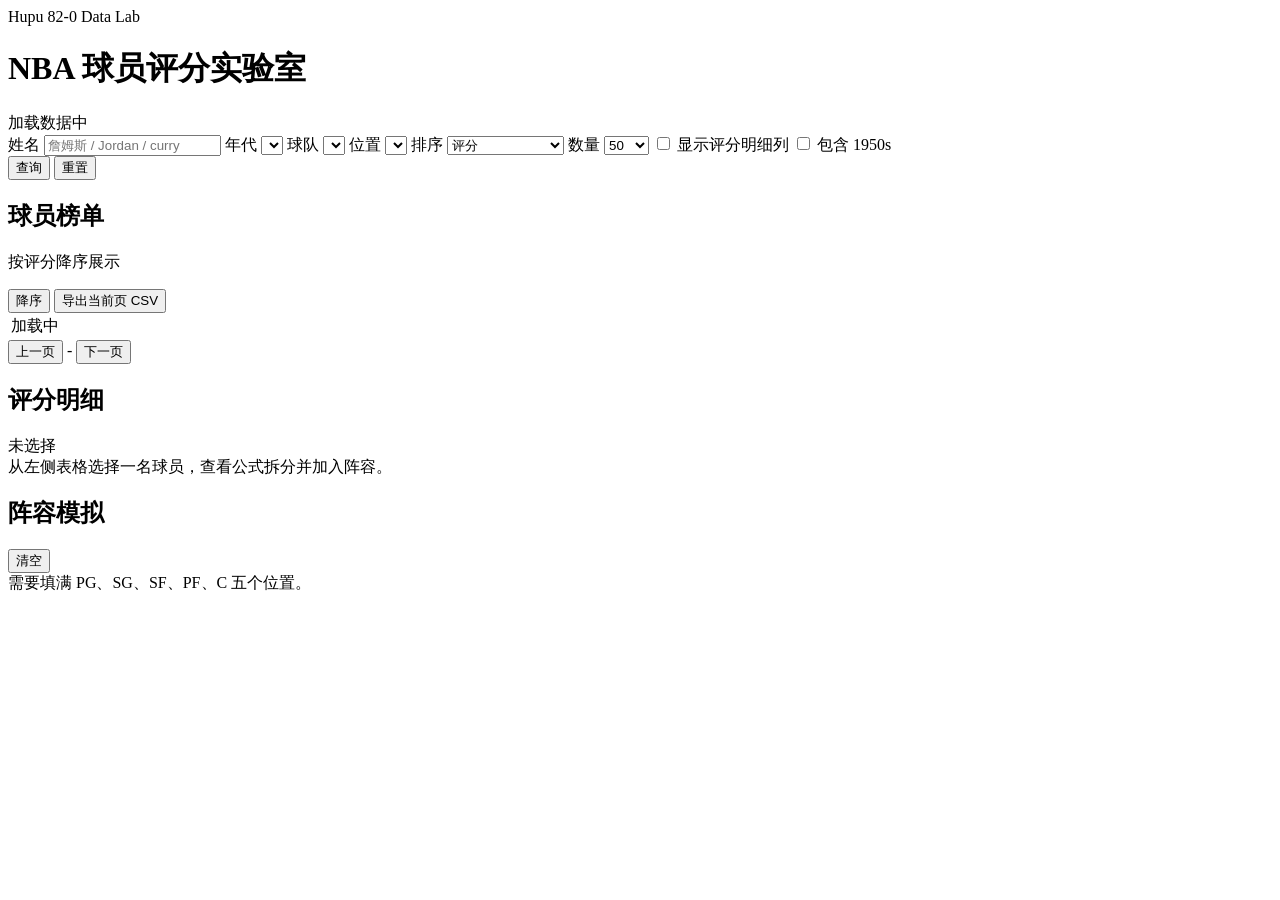
==== web/static/index.html @ df80272c "feat: 初始化 NBA 82-0 数据分析工具 - 添加虎扑活动源码归档、球员数据解析 CLI 和 FastAPI Web 应用 - 支持球员查询、评分明细、CSV 导出和五人阵容模拟 - 重构前" ====
<!doctype html>
<html lang="zh-CN">
  <head>
    <meta charset="utf-8" />
    <meta name="viewport" content="width=device-width, initial-scale=1" />
    <title>NBA 82-0 球员评分实验室</title>
    <link rel="stylesheet" href="/static/styles.css" />
  </head>
  <body>
    <div class="app-shell">
      <header class="topbar">
        <div>
          <div class="kicker">Hupu 82-0 Data Lab</div>
          <h1>NBA 球员评分实验室</h1>
        </div>
        <div class="meta-strip" id="metaStrip">
          <span>加载数据中</span>
        </div>
      </header>

      <section class="control-deck" aria-label="查询条件">
        <form id="filterForm" class="filter-grid">
          <label>
            <span>姓名</span>
            <input id="nameInput" name="name" placeholder="詹姆斯 / Jordan / curry" autocomplete="off" />
          </label>
          <label>
            <span>年代</span>
            <select id="decadeSelect" name="decade"></select>
          </label>
          <label>
            <span>球队</span>
            <select id="teamSelect" name="team"></select>
          </label>
          <label>
            <span>位置</span>
            <select id="positionSelect" name="position"></select>
          </label>
          <label>
            <span>排序</span>
            <select id="sortSelect" name="sort">
              <option value="rating">评分</option>
              <option value="total">PTS+REB+AST</option>
              <option value="pts">PTS</option>
              <option value="reb">REB</option>
              <option value="ast">AST</option>
              <option value="stl">STL</option>
              <option value="blk">BLK</option>
              <option value="name">姓名</option>
            </select>
          </label>
          <label>
            <span>数量</span>
            <select id="limitSelect" name="limit">
              <option value="30">30</option>
              <option value="50" selected>50</option>
              <option value="100">100</option>
              <option value="200">200</option>
            </select>
          </label>
          <label class="checkline">
            <input id="detailsToggle" type="checkbox" />
            <span>显示评分明细列</span>
          </label>
          <label class="checkline">
            <input id="include1950sToggle" type="checkbox" />
            <span>包含 1950s</span>
          </label>
          <div class="actions">
            <button class="primary" type="submit">查询</button>
            <button type="button" id="resetBtn">重置</button>
          </div>
        </form>
      </section>

      <main class="workspace">
        <section class="data-pane" aria-label="球员列表">
          <div class="pane-head">
            <div>
              <h2>球员榜单</h2>
              <p id="resultHint">按评分降序展示</p>
            </div>
            <div class="pane-actions">
              <button id="orderBtn" type="button" data-order="desc">降序</button>
              <button id="exportBtn" type="button">导出当前页 CSV</button>
            </div>
          </div>
          <div class="table-wrap">
            <table id="playersTable">
              <thead></thead>
              <tbody>
                <tr>
                  <td>加载中</td>
                </tr>
              </tbody>
            </table>
          </div>
          <div class="pager">
            <button id="prevBtn" type="button">上一页</button>
            <span id="pageLabel">-</span>
            <button id="nextBtn" type="button">下一页</button>
          </div>
        </section>

        <aside class="analysis-rail" aria-label="评分明细和阵容模拟">
          <section class="inspector">
            <div class="rail-title">
              <h2>评分明细</h2>
              <span id="selectedBadge">未选择</span>
            </div>
            <div id="playerDetail" class="empty-state">
              从左侧表格选择一名球员，查看公式拆分并加入阵容。
            </div>
          </section>

          <section class="lineup-lab">
            <div class="rail-title">
              <h2>阵容模拟</h2>
              <button id="clearLineupBtn" type="button">清空</button>
            </div>
            <div id="lineupSlots" class="slot-stack"></div>
            <div id="simulationResult" class="sim-result muted">
              需要填满 PG、SG、SF、PF、C 五个位置。
            </div>
          </section>
        </aside>
      </main>
    </div>
    <div id="toast" class="toast" role="status" aria-live="polite"></div>
    <script src="/static/app.js" defer></script>
  </body>
</html>
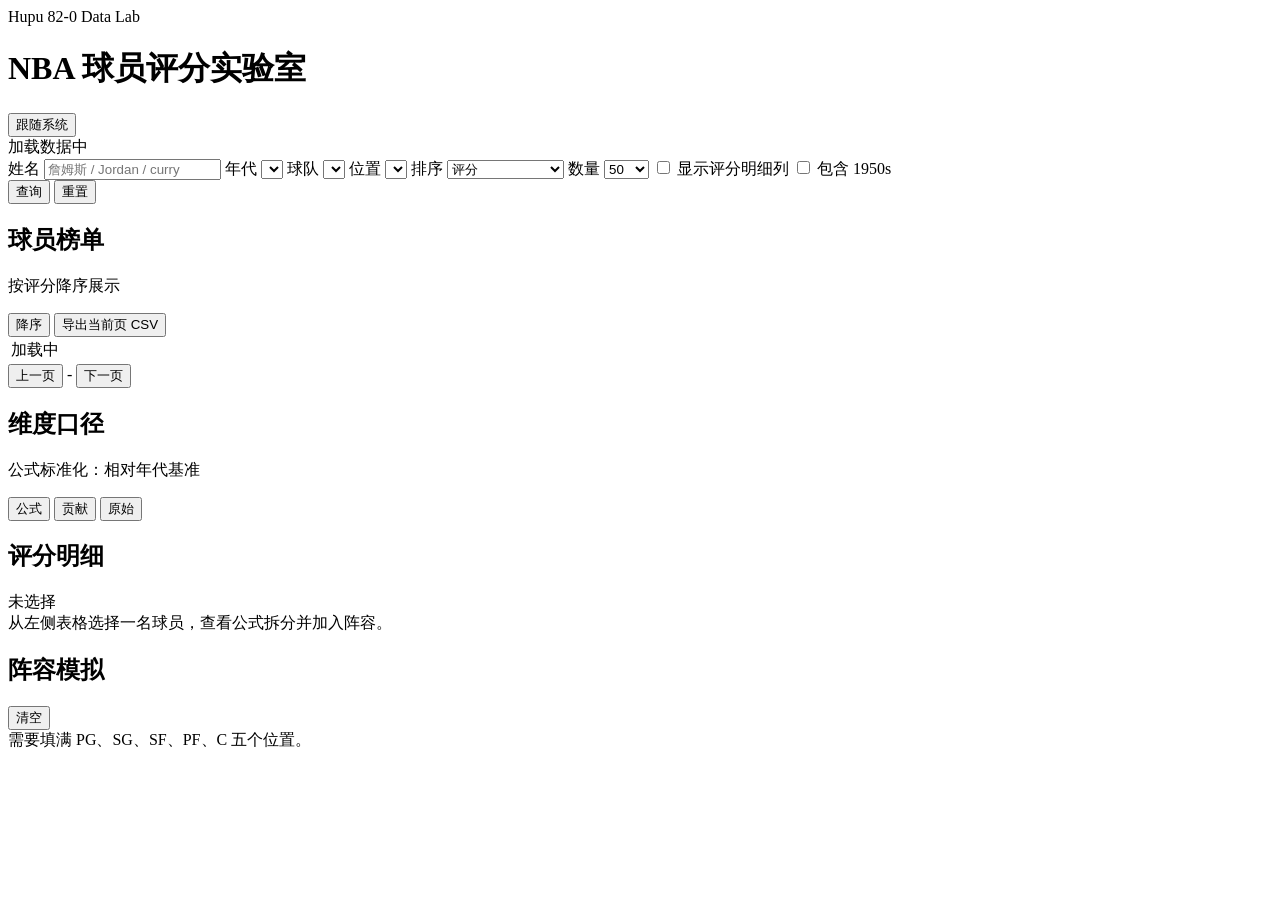
==== commit 76211bd7: "feat: add theme toggle and radar charts" ====
--- a/web/static/index.html
+++ b/web/static/index.html
@@ -13,8 +13,19 @@
           <div class="kicker">Hupu 82-0 Data Lab</div>
           <h1>NBA 球员评分实验室</h1>
         </div>
-        <div class="meta-strip" id="metaStrip">
-          <span>加载数据中</span>
+        <div class="topbar-panel">
+          <button
+            id="themeToggleBtn"
+            class="theme-toggle"
+            type="button"
+            aria-label="切换亮色或暗色主题"
+            title="切换亮色/暗色"
+          >
+            跟随系统
+          </button>
+          <div class="meta-strip" id="metaStrip">
+            <span>加载数据中</span>
+          </div>
         </div>
       </header>
 
@@ -103,6 +114,18 @@
         </section>
 
         <aside class="analysis-rail" aria-label="评分明细和阵容模拟">
+          <section class="radar-controls" aria-label="多边形维度图口径">
+            <div>
+              <h2>维度口径</h2>
+              <p id="radarModeHint">公式标准化：相对年代基准</p>
+            </div>
+            <div class="segmented" id="radarModeControl">
+              <button type="button" data-radar-mode="ratio" class="active">公式</button>
+              <button type="button" data-radar-mode="score">贡献</button>
+              <button type="button" data-radar-mode="raw">原始</button>
+            </div>
+          </section>
+
           <section class="inspector">
             <div class="rail-title">
               <h2>评分明细</h2>
@@ -119,6 +142,7 @@
               <button id="clearLineupBtn" type="button">清空</button>
             </div>
             <div id="lineupSlots" class="slot-stack"></div>
+            <div id="lineupRadar" class="lineup-radar"></div>
             <div id="simulationResult" class="sim-result muted">
               需要填满 PG、SG、SF、PF、C 五个位置。
             </div>
